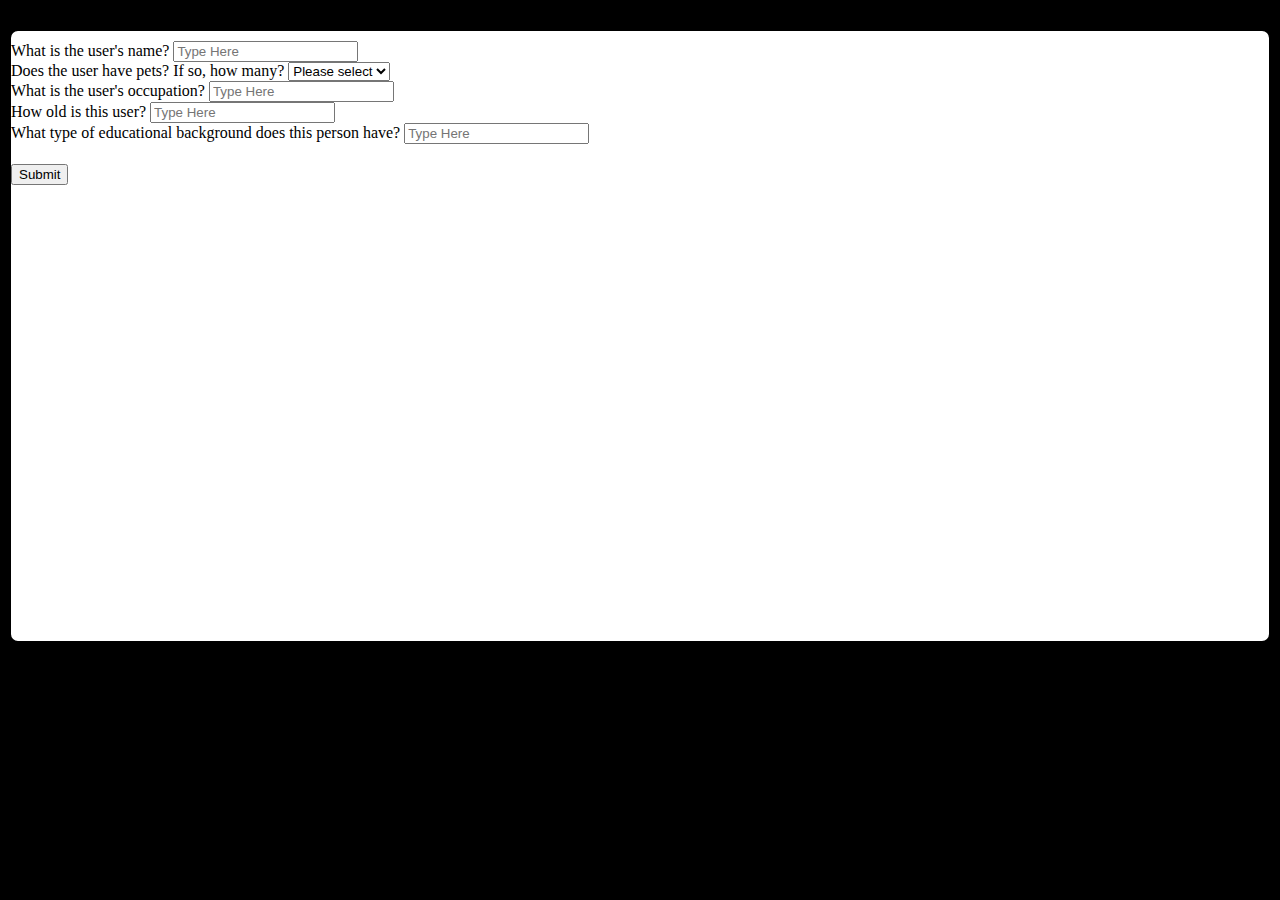
==== next.html @ 8e64879e "separated pages--insta page and questions-- and background color fix(still in progress)" ====
<html>
    <head>
        <link rel="stylesheet" href="assets/styles.css">
        <link href="https://cdn.jsdelivr.net/npm/bootstrap@5.1.0/dist/css/bootstrap.min.css" rel="stylesheet" integrity="sha384-KyZXEAg3QhqLMpG8r+8fhAXLRk2vvoC2f3B09zVXn8CA5QIVfZOJ3BCsw2P0p/We" crossorigin="anonymous">

    </head>
    <body>
        <div class="container gx-0" style="height: 100%;">
            <div class="row" style="height: 20px;"></div>
            <div class="row">
                <div class="col-4"></div>
                <div class="col-4" id="in-out">
                    <div id="form-questions">
                        <form action="/action_page.php">
                            <div class="form-group">
                                <label for="username">What is the user's name?</label>
                                <input type="text" class="form-control" id="username" placeholder="Type Here">
                            </div>
                            <div class="form-group">
                                <label for="pets">Does the user have pets? If so, how many?</label>
                                <select class="form-control" id="pets">
                                    <option selected disabled>Please select</option>
                                    <option>0</option>
                                    <option>1</option>
                                    <option>2</option>
                                    <option>3</option>
                                    <option>3</option>
                                </select>
                            </div>
                            <div class="form-group">
                                <label for="occupation">What is the user's occupation?</label>
                                <input type="text" class="form-control" id="occupation" placeholder="Type Here">
                            </div>
                            <div class="form-group">
                                <label for="age">How old is this user?</label>
                                <input type="text" class="form-control" id="age" placeholder="Type Here">
                            </div>
                            <div class="form-group">
                                <label for="education">What type of educational background does this person have?</label>
                                <input type="text" class="form-control" id="education" placeholder="Type Here">
                            </div>
                
                            
                            <div class="row" style="height: 20px;"></div>
                            <button type="button" class="btn btn-primary" id="submit">Submit</button>
                        </form>
                    </div>
                </div>
            </div>
        </div>
        
    </body>
</html>
---- assets/styles.css ----
@media screen and (min-width: 992px){
    body{
        background-color: black;
    }
    .container{
        background-color: black;
        overflow: hidden;
    }
    .backdrop{
        background-color: white;
    }
    #insta-pic-holder{
        /* padding-top: 60px; */
        background-color: white;
    }
    #insta-pic {
        height: 600px;
        height: 100%;
        border-style: solid;
        border-radius: 10px;
        overflow: scroll;
    }
    #in-out {
        height: 600px;
        border-style: solid;
        border-radius: 10px;
        overflow: scroll;
        padding-top: 10px;
        background-color: white;
    }
    #form-questions{
        background-color: white;
    }
    
    
}


@media screen and (max-width:991px) {
   
body{
    background-color: black;
}
.container{
    background-color: black;
    overflow: hidden;
}
.backdrop{
    background-color: white;
}
#insta-pic-holder{
    /* padding-top: 60px; */
    background-color: white;
}
#insta-pic {
    height: 600px;
    height: 100%;
    border-style: solid;
    border-radius: 10px;
    overflow: scroll;
}
#in-out {
    height: 600px;
    border-style: solid;
    border-radius: 10px;
    overflow: scroll;
    padding-top: 10px;
    background-color: white;
}
#form-questions{
    background-color: white;
}

 
}
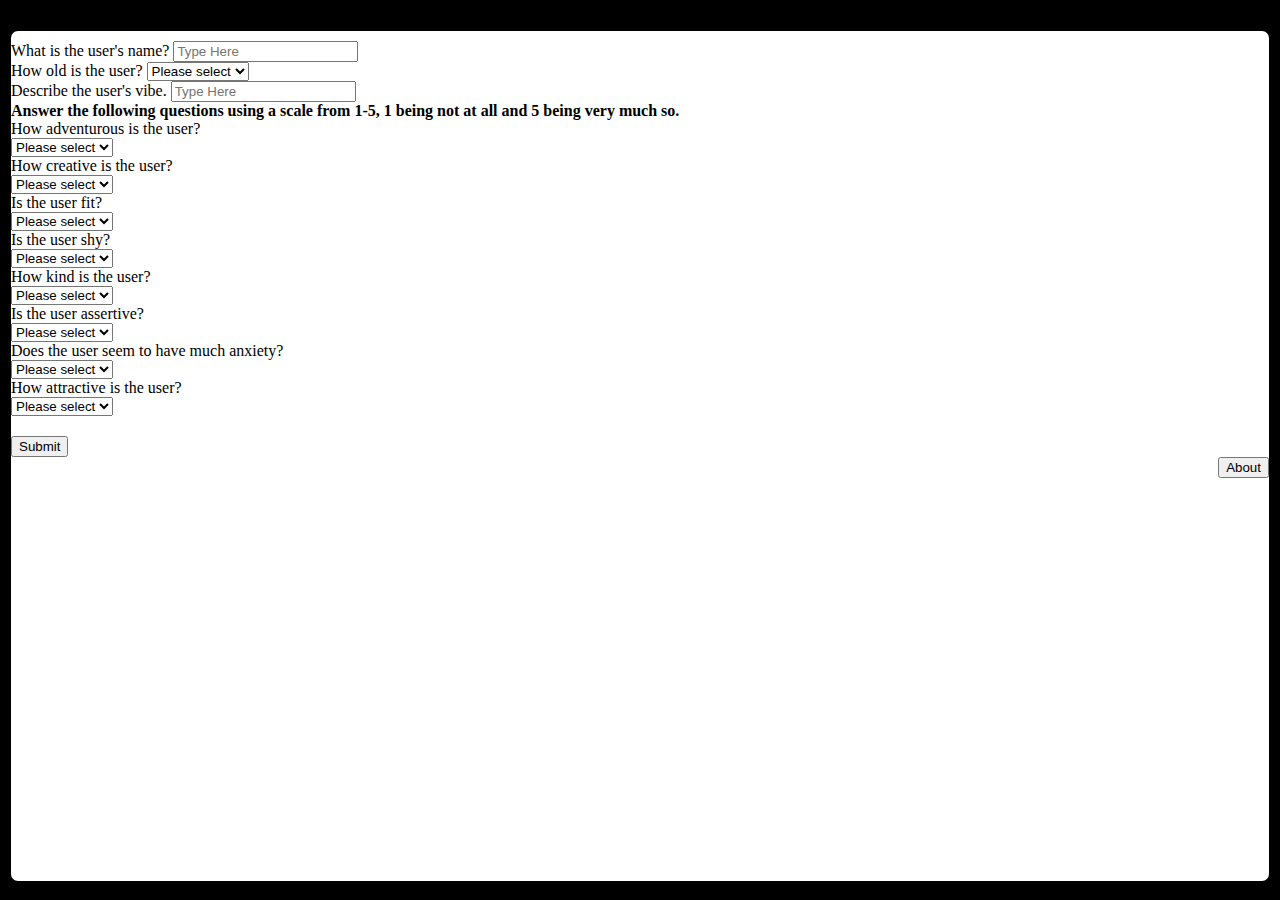
==== commit 4b2d95a3: "edited pics (not all) and fixed questionnaire and results page, also added popups for intro and abou" ====
--- a/next.html
+++ b/next.html
@@ -1,53 +1,158 @@
 <html>
     <head>
-        <link rel="stylesheet" href="assets/styles.css">
+        <link rel="stylesheet" href="assets/nextstyles.css">
         <link href="https://cdn.jsdelivr.net/npm/bootstrap@5.1.0/dist/css/bootstrap.min.css" rel="stylesheet" integrity="sha384-KyZXEAg3QhqLMpG8r+8fhAXLRk2vvoC2f3B09zVXn8CA5QIVfZOJ3BCsw2P0p/We" crossorigin="anonymous">
 
     </head>
     <body>
+
         <div class="container gx-0" style="height: 100%;">
             <div class="row" style="height: 20px;"></div>
-            <div class="row">
-                <div class="col-4"></div>
-                <div class="col-4" id="in-out">
+            <div class="row" style="height: 95%;">
+                <div class="col-lg-3 col-sm-2 col-1"></div>
+                <div class="col-lg-6 col-sm-8 col-10" id="in-out" style="height: 100%;">
                     <div id="form-questions">
                         <form action="/action_page.php">
                             <div class="form-group">
                                 <label for="username">What is the user's name?</label>
                                 <input type="text" class="form-control" id="username" placeholder="Type Here">
                             </div>
+
                             <div class="form-group">
-                                <label for="pets">Does the user have pets? If so, how many?</label>
-                                <select class="form-control" id="pets">
+                                <label for="pets">How old is the user?</label>
+                                <select class="form-control" id="age">
                                     <option selected disabled>Please select</option>
-                                    <option>0</option>
+                                    <option>20-30</option>
+                                    <option>30-40</option>
+                                    <option>40-60</option>
+                                    <option>60+</option>
+                                </select>
+                            </div>
+
+                            <div class="form-group">
+                                <label for="occupation">Describe the user's vibe.</label>
+                                <input type="text" class="form-control" id="vibe" placeholder="Type Here">
+                            </div>
+                            <b>Answer the following questions using a scale from 1-5, 1 being not at all and 5 being very much so.</b>
+                            <div class="form-group">
+                                <label for="adventure">How adventurous is the user?</label><br>
+                                <select class="form-control" id="adventure">
+                                    <option selected disabled>Please select</option>
                                     <option>1</option>
                                     <option>2</option>
                                     <option>3</option>
-                                    <option>3</option>
+                                    <option>4</option>
+                                    <option>5</option>
                                 </select>
                             </div>
                             <div class="form-group">
-                                <label for="occupation">What is the user's occupation?</label>
-                                <input type="text" class="form-control" id="occupation" placeholder="Type Here">
+                                <label for="creativity">How creative is the user?</label><br>
+                                <select class="form-control" id="creativity">
+                                    <option selected disabled>Please select</option>
+                                    <option>1</option>
+                                    <option>2</option>
+                                    <option>3</option>
+                                    <option>4</option>
+                                    <option>5</option>
+                                </select>
                             </div>
                             <div class="form-group">
-                                <label for="age">How old is this user?</label>
-                                <input type="text" class="form-control" id="age" placeholder="Type Here">
+                                <label for="fitness">Is the user fit?</label><br>
+                                <select class="form-control" id="fitness">
+                                    <option selected disabled>Please select</option>
+                                    <option>1</option>
+                                    <option>2</option>
+                                    <option>3</option>
+                                    <option>4</option>
+                                    <option>5</option>
+                                </select>
+                            </div>
+
+
+                            <div class="form-group">
+                                <label for="shy">Is the user shy?</label><br>
+                                <select class="form-control" id="shy">
+                                    <option selected disabled>Please select</option>
+                                    <option>1</option>
+                                    <option>2</option>
+                                    <option>3</option>
+                                    <option>4</option>
+                                    <option>5</option>
+                                </select>
                             </div>
                             <div class="form-group">
-                                <label for="education">What type of educational background does this person have?</label>
-                                <input type="text" class="form-control" id="education" placeholder="Type Here">
+                                <label for="kind">How kind is the user?</label><br>
+                                <select class="form-control" id="kind">
+                                    <option selected disabled>Please select</option>
+                                    <option>1</option>
+                                    <option>2</option>
+                                    <option>3</option>
+                                    <option>4</option>
+                                    <option>5</option>
+                                </select>
+                            </div>
+                            <div class="form-group">
+                                <label for="assertive">Is the user assertive?</label><br>
+                                <select class="form-control" id="assertive">
+                                    <option selected disabled>Please select</option>
+                                    <option>1</option>
+                                    <option>2</option>
+                                    <option>3</option>
+                                    <option>4</option>
+                                    <option>5</option>
+                                </select>
+                            </div>
+                            <div class="form-group">
+                                <label for="anxiety">Does the user seem to have much anxiety?</label><br>
+                                <select class="form-control" id="anxiety">
+                                    <option selected disabled>Please select</option>
+                                    <option>1</option>
+                                    <option>2</option>
+                                    <option>3</option>
+                                    <option>4</option>
+                                    <option>5</option>
+                                </select>
+                            </div>
+
+                            <div class="form-group">
+                                <label for="attractive">How attractive is the user?</label><br>
+                                <select class="form-control" id="attractive">
+                                    <option selected disabled>Please select</option>
+                                    <option>1</option>
+                                    <option>2</option>
+                                    <option>3</option>
+                                    <option>4</option>
+                                    <option>5</option>
+                                </select>
                             </div>
                 
                             
                             <div class="row" style="height: 20px;"></div>
-                            <button type="button" class="btn btn-primary" id="submit">Submit</button>
+                            <div class="row">
+                                <div class="col-4">
+                                    <button type="button" class="btn btn-primary" id="submit">Submit</button>
+                                </div>
+                                <div class="col-4"></div>
+                                <div class="col-4">
+                                    <div class="popup" onclick="myPopup()"> <button type="button" class="btn btn-primary" id="submit">About</button>
+                                        <span class="popuptext" id="myPopup">What assumptions have you made today? Every day we judge and assume truths about people 
+                                            all the time. This project exposes our subconsciousness making judgements on the character of a person just by an instagram post.
+                                            We take the information given on social media at face value and believe that a person's entire life is based off of these instant
+                                            snap shots of a life. How exposing is social media really? What can you really know from a person's feed? These are all questions 
+                                            that this project hopes to evoke to visitors.
+                                        </span>
+                                    </div>
+                                </div>
+                            </div>
+
+                            
                         </form>
                     </div>
                 </div>
             </div>
         </div>
         
+        <script src="https://ajax.googleapis.com/ajax/libs/jquery/3.6.0/jquery.min.js"></script>
+        <script src="assets/nextmain.js"></script>
     </body>
 </html>
--- a/assets/nextstyles.css
+++ b/assets/nextstyles.css
@@ -0,0 +1,143 @@
+@media screen and (min-width: 992px){
+/* Popup container */
+.popup {
+    cursor: pointer;
+    color: white;
+    text-align: right;
+  }
+  
+  /* The actual popup (appears on top) */
+  .popuptext {
+    visibility: hidden;
+    width: 80%;
+    background-color: #555;
+    color: #fff;
+    text-align: center;
+    border-radius: 6px;
+    padding: 8px 0;
+    position: absolute;
+    top: 20%;
+    left: 10%;
+    z-index: 1;
+  }
+  
+  /* Toggle this class when clicking on the popup container (hide and show the popup) */
+  .popup .show {
+    visibility: visible;
+    -webkit-animation: fadeIn 1s;
+    animation: fadeIn 1s
+  }
+  
+  /* Add animation (fade in the popup) */
+  @-webkit-keyframes fadeIn {
+    from {opacity: 0;}
+    to {opacity: 1;}
+  }
+  
+  @keyframes fadeIn {
+    from {opacity: 0;}
+    to {opacity:1 ;}
+  }
+
+
+
+
+    body{
+        background-color: black;
+    }
+    .container{
+        background-color: black;
+        overflow: hidden;
+    }
+    .backdrop{
+        background-color: white;
+    }
+    #in-out {
+        height: 600px;
+        border-style: solid;
+        border-radius: 10px;
+        overflow: scroll;
+        padding-top: 10px;
+        background-color: white;
+    }
+    #form-questions{
+        background-color: white;
+    }
+
+    .results-css{
+        font-size: 20px;
+    }
+    
+    
+}
+
+
+@media screen and (max-width:991px) {
+
+
+    /* Popup container */
+.popup {
+    cursor: pointer;
+    color: white;
+    text-align: right;
+  }
+  
+  /* The actual popup (appears on top) */
+  .popuptext {
+    visibility: hidden;
+    width: 80%;
+    background-color: #555;
+    color: #fff;
+    text-align: center;
+    border-radius: 6px;
+    padding: 8px 0;
+    position: absolute;
+    top: 30%;
+    left: 12%;
+    z-index: 1;
+  }
+  
+  /* Toggle this class when clicking on the popup container (hide and show the popup) */
+  .popup .show {
+    visibility: visible;
+    -webkit-animation: fadeIn 1s;
+    animation: fadeIn 1s
+  }
+  
+  /* Add animation (fade in the popup) */
+  @-webkit-keyframes fadeIn {
+    from {opacity: 0;}
+    to {opacity: 1;}
+  }
+  
+  @keyframes fadeIn {
+    from {opacity: 0;}
+    to {opacity:1 ;}
+  }
+   
+body{
+    background-color: black;
+}
+.container{
+    background-color: black;
+    overflow: hidden;
+}
+.backdrop{
+    background-color: white;
+}
+#in-out {
+    height: 600px;
+    border-style: solid;
+    border-radius: 10px;
+    overflow: scroll;
+    padding-top: 10px;
+    background-color: white;
+}
+#form-questions{
+    background-color: white;
+}
+
+.results-css{
+    font-size: 20px;
+}
+}
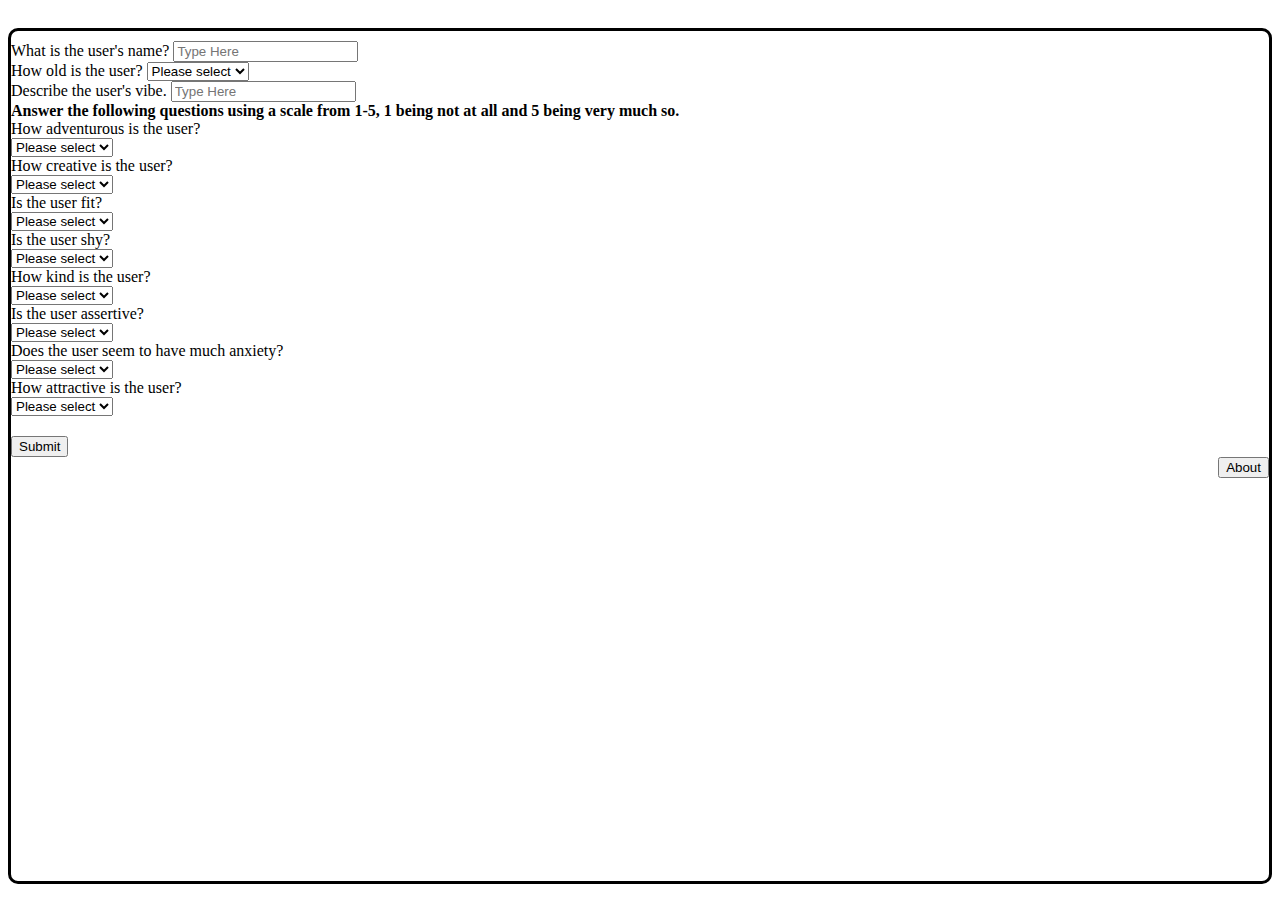
==== commit 025330e5: "time log" ====
--- a/next.html
+++ b/next.html
@@ -153,6 +153,7 @@
         </div>
         
         <script src="https://ajax.googleapis.com/ajax/libs/jquery/3.6.0/jquery.min.js"></script>
+        <script src="assets/main.js"></script>
         <script src="assets/nextmain.js"></script>
     </body>
 </html>
--- a/assets/nextstyles.css
+++ b/assets/nextstyles.css
@@ -42,15 +42,8 @@
 
 
 
-    body{
-        background-color: black;
-    }
     .container{
-        background-color: black;
         overflow: hidden;
-    }
-    .backdrop{
-        background-color: white;
     }
     #in-out {
         height: 600px;
@@ -58,12 +51,7 @@
         border-radius: 10px;
         overflow: scroll;
         padding-top: 10px;
-        background-color: white;
     }
-    #form-questions{
-        background-color: white;
-    }
-
     .results-css{
         font-size: 20px;
     }
@@ -114,16 +102,9 @@
     from {opacity: 0;}
     to {opacity:1 ;}
   }
-   
-body{
-    background-color: black;
-}
+
 .container{
-    background-color: black;
     overflow: hidden;
-}
-.backdrop{
-    background-color: white;
 }
 #in-out {
     height: 600px;
@@ -131,10 +112,6 @@
     border-radius: 10px;
     overflow: scroll;
     padding-top: 10px;
-    background-color: white;
-}
-#form-questions{
-    background-color: white;
 }
 
 .results-css{
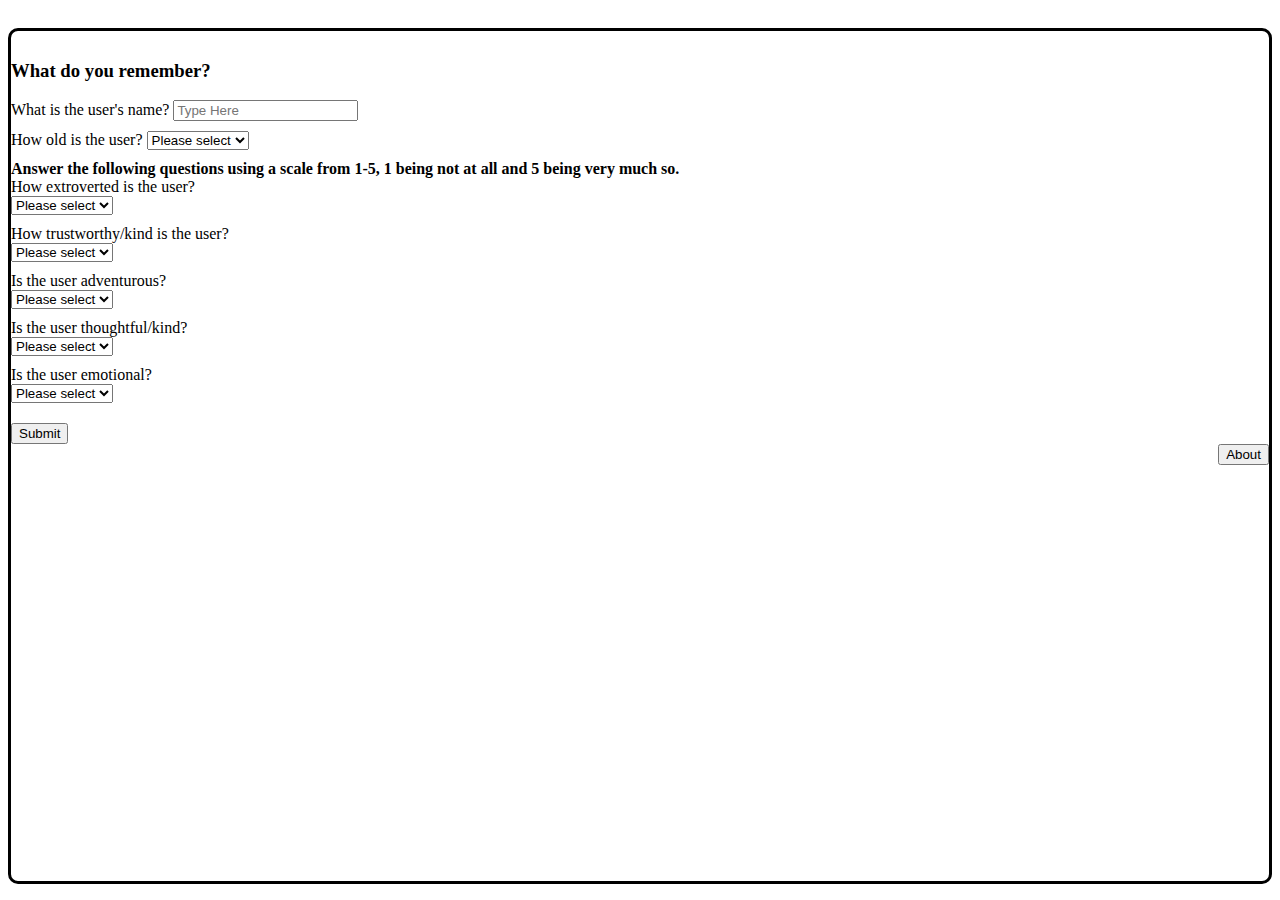
==== commit f452fda9: "UI iphone visual and quiz fix" ====
--- a/next.html
+++ b/next.html
@@ -9,14 +9,17 @@
         <div class="container gx-0" style="height: 100%;">
             <div class="row" style="height: 20px;"></div>
             <div class="row" style="height: 95%;">
-                <div class="col-lg-3 col-sm-2 col-1"></div>
-                <div class="col-lg-6 col-sm-8 col-10" id="in-out" style="height: 100%;">
+                <div class="col-lg-4 col-sm-2 col-1"></div>
+                <div class="col-lg-4 col-sm-8 col-10" id="in-out" style="height: 100%;">
                     <div id="form-questions">
+                        <h3>What do you remember?</h3>
                         <form action="/action_page.php">
                             <div class="form-group">
                                 <label for="username">What is the user's name?</label>
                                 <input type="text" class="form-control" id="username" placeholder="Type Here">
                             </div>
+
+                            <div class="row divider" style="height: 10px;"></div>
 
                             <div class="form-group">
                                 <label for="pets">How old is the user?</label>
@@ -28,14 +31,12 @@
                                     <option>60+</option>
                                 </select>
                             </div>
+                            
+                            <div class="row divider" style="height: 10px;"></div>
 
-                            <div class="form-group">
-                                <label for="occupation">Describe the user's vibe.</label>
-                                <input type="text" class="form-control" id="vibe" placeholder="Type Here">
-                            </div>
                             <b>Answer the following questions using a scale from 1-5, 1 being not at all and 5 being very much so.</b>
                             <div class="form-group">
-                                <label for="adventure">How adventurous is the user?</label><br>
+                                <label for="adventure">How extroverted is the user?</label><br>
                                 <select class="form-control" id="adventure">
                                     <option selected disabled>Please select</option>
                                     <option>1</option>
@@ -45,8 +46,11 @@
                                     <option>5</option>
                                 </select>
                             </div>
+
+                            <div class="row divider" style="height: 10px;"></div>
+
                             <div class="form-group">
-                                <label for="creativity">How creative is the user?</label><br>
+                                <label for="creativity">How trustworthy/kind is the user?</label><br>
                                 <select class="form-control" id="creativity">
                                     <option selected disabled>Please select</option>
                                     <option>1</option>
@@ -56,8 +60,11 @@
                                     <option>5</option>
                                 </select>
                             </div>
+
+                            <div class="row divider" style="height: 10px;"></div>
+                            
                             <div class="form-group">
-                                <label for="fitness">Is the user fit?</label><br>
+                                <label for="fitness">Is the user adventurous?</label><br>
                                 <select class="form-control" id="fitness">
                                     <option selected disabled>Please select</option>
                                     <option>1</option>
@@ -68,9 +75,10 @@
                                 </select>
                             </div>
 
+                            <div class="row divider" style="height: 10px;"></div>
 
                             <div class="form-group">
-                                <label for="shy">Is the user shy?</label><br>
+                                <label for="shy">Is the user thoughtful/kind?</label><br>
                                 <select class="form-control" id="shy">
                                     <option selected disabled>Please select</option>
                                     <option>1</option>
@@ -80,43 +88,12 @@
                                     <option>5</option>
                                 </select>
                             </div>
-                            <div class="form-group">
-                                <label for="kind">How kind is the user?</label><br>
-                                <select class="form-control" id="kind">
-                                    <option selected disabled>Please select</option>
-                                    <option>1</option>
-                                    <option>2</option>
-                                    <option>3</option>
-                                    <option>4</option>
-                                    <option>5</option>
-                                </select>
-                            </div>
-                            <div class="form-group">
-                                <label for="assertive">Is the user assertive?</label><br>
-                                <select class="form-control" id="assertive">
-                                    <option selected disabled>Please select</option>
-                                    <option>1</option>
-                                    <option>2</option>
-                                    <option>3</option>
-                                    <option>4</option>
-                                    <option>5</option>
-                                </select>
-                            </div>
-                            <div class="form-group">
-                                <label for="anxiety">Does the user seem to have much anxiety?</label><br>
-                                <select class="form-control" id="anxiety">
-                                    <option selected disabled>Please select</option>
-                                    <option>1</option>
-                                    <option>2</option>
-                                    <option>3</option>
-                                    <option>4</option>
-                                    <option>5</option>
-                                </select>
-                            </div>
+
+                            <div class="row divider" style="height: 10px;"></div>
 
                             <div class="form-group">
-                                <label for="attractive">How attractive is the user?</label><br>
-                                <select class="form-control" id="attractive">
+                                <label for="shy">Is the user emotional?</label><br>
+                                <select class="form-control" id="shy">
                                     <option selected disabled>Please select</option>
                                     <option>1</option>
                                     <option>2</option>
@@ -153,7 +130,7 @@
         </div>
         
         <script src="https://ajax.googleapis.com/ajax/libs/jquery/3.6.0/jquery.min.js"></script>
-        <script src="assets/main.js"></script>
+        <!-- <script src="assets/main.js"></script> -->
         <script src="assets/nextmain.js"></script>
     </body>
 </html>
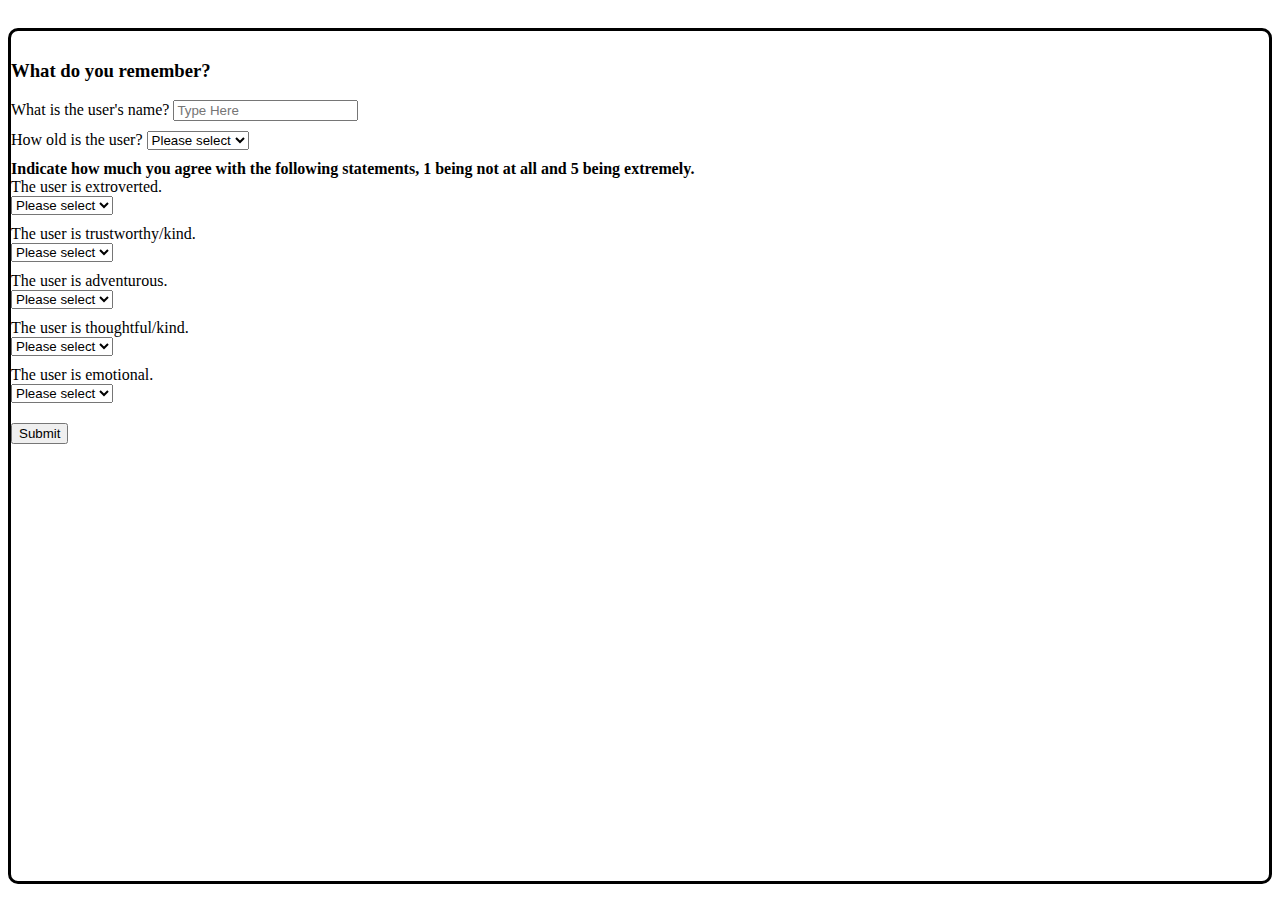
==== commit ca25d36a: "Results page, added font for time" ====
--- a/next.html
+++ b/next.html
@@ -2,7 +2,7 @@
     <head>
         <link rel="stylesheet" href="assets/nextstyles.css">
         <link href="https://cdn.jsdelivr.net/npm/bootstrap@5.1.0/dist/css/bootstrap.min.css" rel="stylesheet" integrity="sha384-KyZXEAg3QhqLMpG8r+8fhAXLRk2vvoC2f3B09zVXn8CA5QIVfZOJ3BCsw2P0p/We" crossorigin="anonymous">
-
+        <link href="https://fonts.googleapis.com/css2?family=Libre+Franklin:wght@700&family=Stick+No+Bills:wght@800&display=swap" rel="stylesheet">
     </head>
     <body>
 
@@ -34,9 +34,9 @@
                             
                             <div class="row divider" style="height: 10px;"></div>
 
-                            <b>Answer the following questions using a scale from 1-5, 1 being not at all and 5 being very much so.</b>
+                            <b>Indicate how much you agree with the following statements, 1 being not at all and 5 being extremely.</b>
                             <div class="form-group">
-                                <label for="adventure">How extroverted is the user?</label><br>
+                                <label for="adventure">The user is extroverted.</label><br>
                                 <select class="form-control" id="adventure">
                                     <option selected disabled>Please select</option>
                                     <option>1</option>
@@ -50,7 +50,7 @@
                             <div class="row divider" style="height: 10px;"></div>
 
                             <div class="form-group">
-                                <label for="creativity">How trustworthy/kind is the user?</label><br>
+                                <label for="creativity">The user is trustworthy/kind.</label><br>
                                 <select class="form-control" id="creativity">
                                     <option selected disabled>Please select</option>
                                     <option>1</option>
@@ -64,7 +64,7 @@
                             <div class="row divider" style="height: 10px;"></div>
                             
                             <div class="form-group">
-                                <label for="fitness">Is the user adventurous?</label><br>
+                                <label for="fitness">The user is adventurous.</label><br>
                                 <select class="form-control" id="fitness">
                                     <option selected disabled>Please select</option>
                                     <option>1</option>
@@ -78,7 +78,7 @@
                             <div class="row divider" style="height: 10px;"></div>
 
                             <div class="form-group">
-                                <label for="shy">Is the user thoughtful/kind?</label><br>
+                                <label for="shy">The user is thoughtful/kind.</label><br>
                                 <select class="form-control" id="shy">
                                     <option selected disabled>Please select</option>
                                     <option>1</option>
@@ -92,7 +92,7 @@
                             <div class="row divider" style="height: 10px;"></div>
 
                             <div class="form-group">
-                                <label for="shy">Is the user emotional?</label><br>
+                                <label for="shy">The user is emotional.</label><br>
                                 <select class="form-control" id="shy">
                                     <option selected disabled>Please select</option>
                                     <option>1</option>
@@ -111,14 +111,14 @@
                                 </div>
                                 <div class="col-4"></div>
                                 <div class="col-4">
-                                    <div class="popup" onclick="myPopup()"> <button type="button" class="btn btn-primary" id="submit">About</button>
+                                    <!-- <div class="popup" onclick="myPopup()"> <button type="button" class="btn btn-primary" id="submit">About</button>
                                         <span class="popuptext" id="myPopup">What assumptions have you made today? Every day we judge and assume truths about people 
                                             all the time. This project exposes our subconsciousness making judgements on the character of a person just by an instagram post.
                                             We take the information given on social media at face value and believe that a person's entire life is based off of these instant
                                             snap shots of a life. How exposing is social media really? What can you really know from a person's feed? These are all questions 
                                             that this project hopes to evoke to visitors.
                                         </span>
-                                    </div>
+                                    </div> -->
                                 </div>
                             </div>
 
@@ -130,7 +130,7 @@
         </div>
         
         <script src="https://ajax.googleapis.com/ajax/libs/jquery/3.6.0/jquery.min.js"></script>
-        <!-- <script src="assets/main.js"></script> -->
+        <script src="assets/main.js"></script>
         <script src="assets/nextmain.js"></script>
     </body>
 </html>
